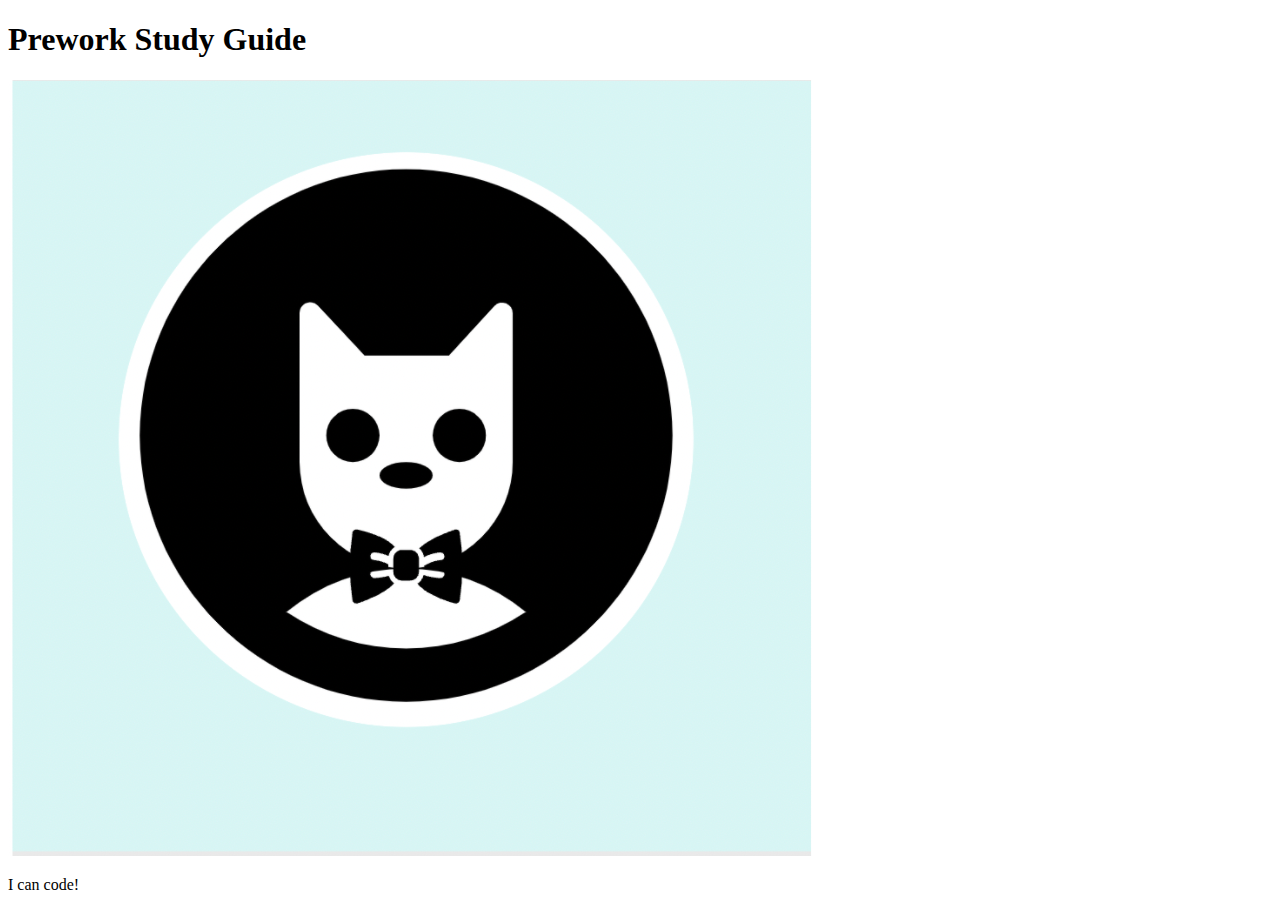
==== index.html @ 07d7cdce "fixed bug in html main file header" ====
<!DOCTYPE html>
<html lang="en">
  <head>
    <meta charset="UTF-8" />
    <meta http-equiv="X-UA-Compatible" content="IE=edge" />
    <meta name="viewport" content="width=device-width, initial-scale=1.0" />
    <title>Prework Study Guide</title>
  </head>
  <body>
    <header id="top">
      <h1>Prework Study Guide</h1>
      <img src="./assets/bowtie-cat.png" alt="Profile image of cat wearing a bow tie." />
    </header>
    <main>
      <!-- Student code goes here -->
    </main>

    <footer>
      <p>I can code!</p>
    </footer>
  </body>
</html>
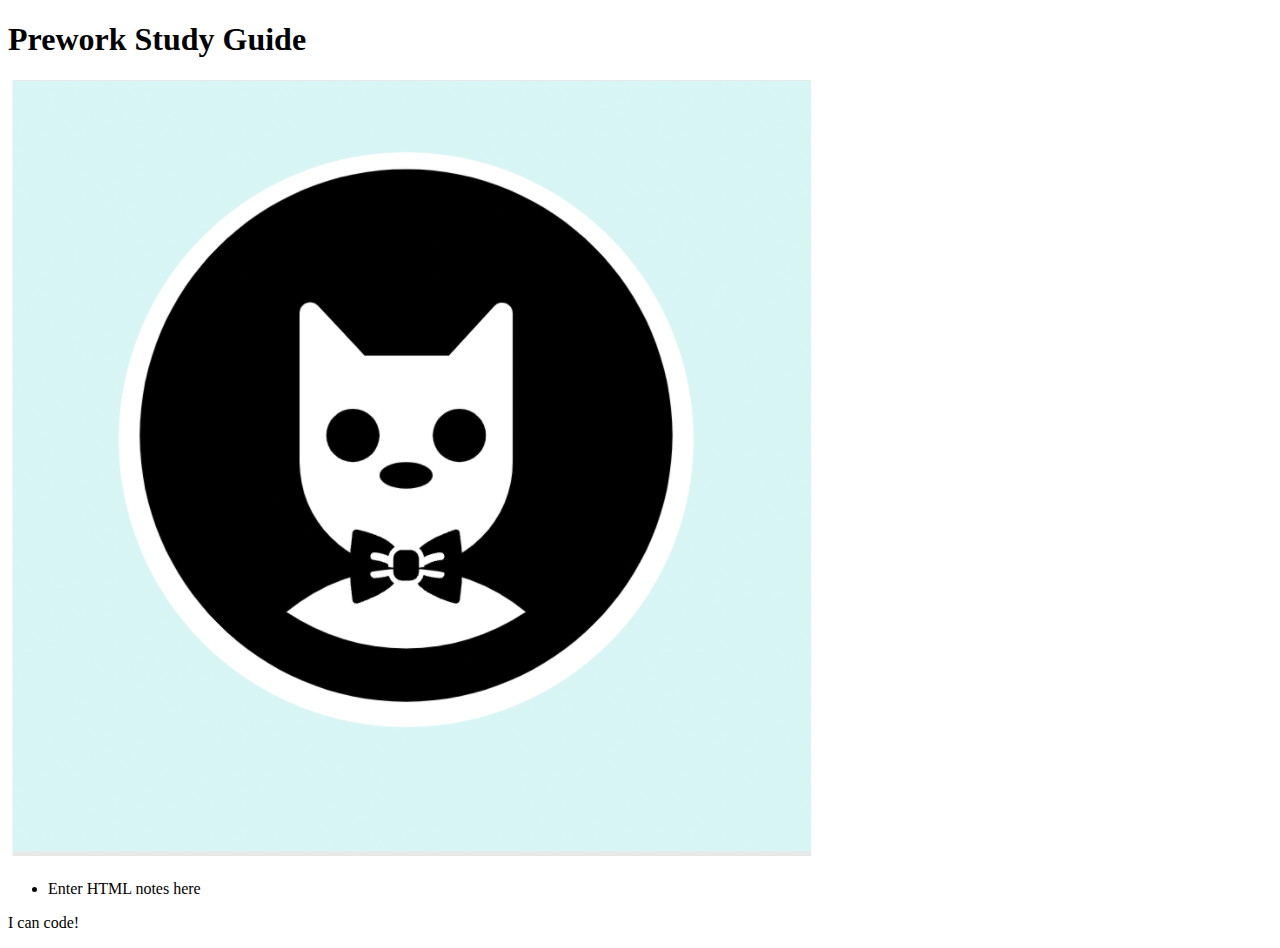
==== commit eff7b4d4: "added code to HTML file" ====
--- a/index.html
+++ b/index.html
@@ -12,7 +12,24 @@
       <img src="./assets/bowtie-cat.png" alt="Profile image of cat wearing a bow tie." />
     </header>
     <main>
-      <!-- Student code goes here -->
+      <section class="card" id="html-section">
+<h2></HTML></h2>
+<ul>
+  <li>Enter HTML notes here</li>
+</ul>
+      </section>
+   
+      <section class="card" id="css-section">
+   
+      </section>
+   
+      <section class="card" id="git-section">
+   
+      </section>
+   
+      <section class="card" id="javascript-section">
+   
+      </section>
     </main>
 
     <footer>
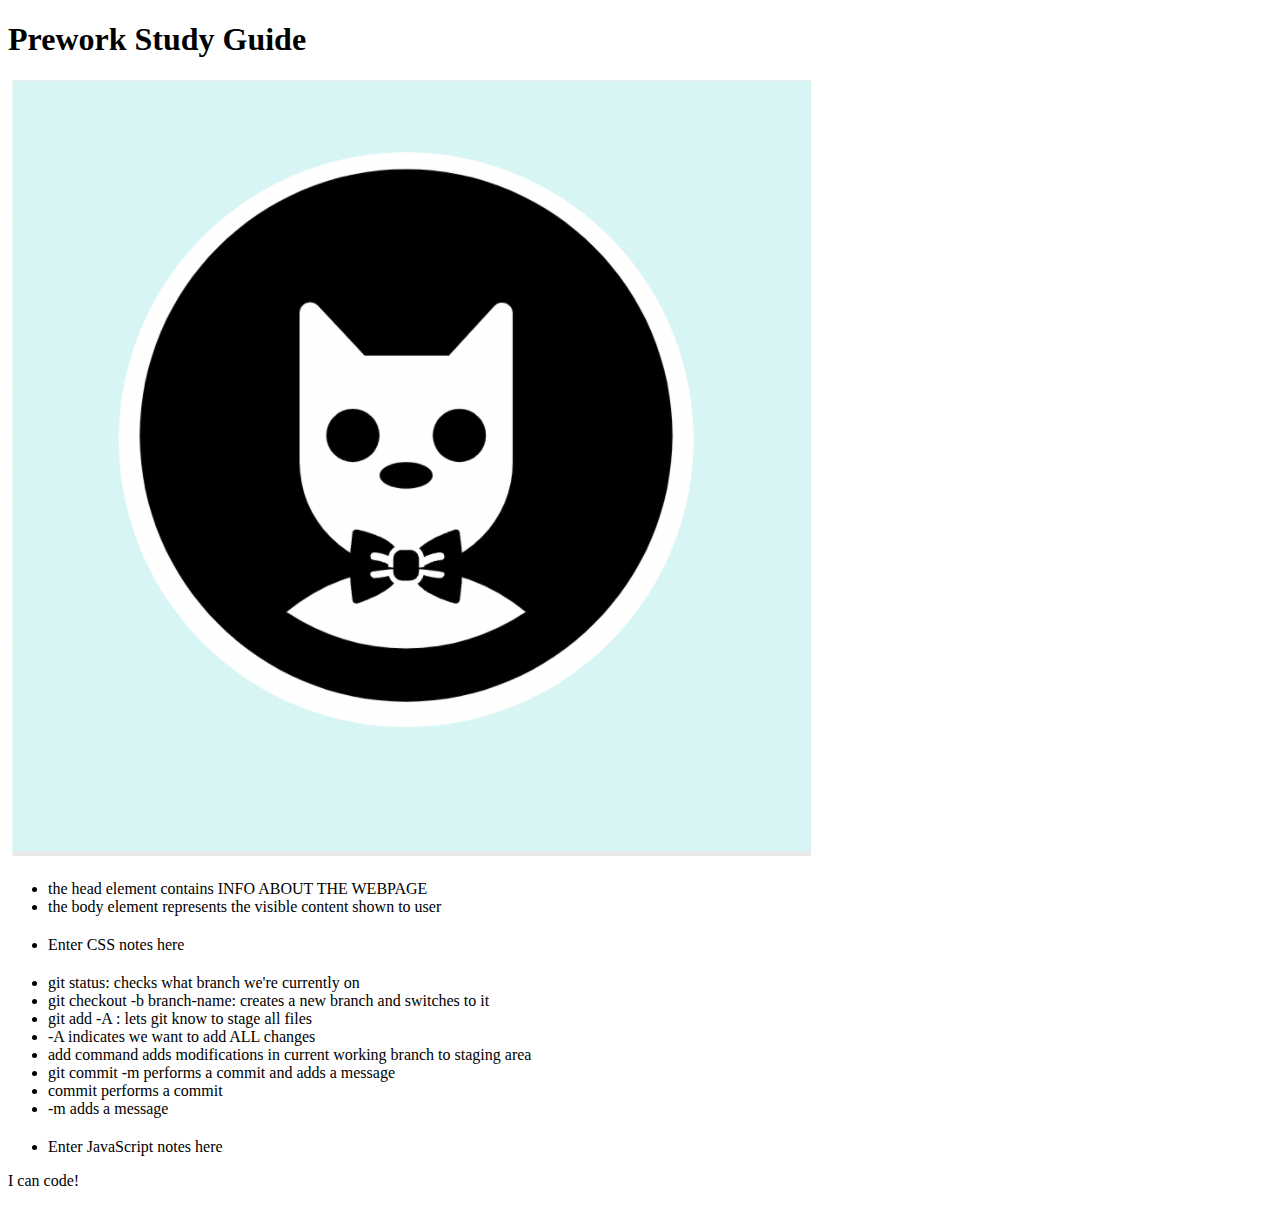
==== commit e8b6616b: "added notes for HTML and Git" ====
--- a/index.html
+++ b/index.html
@@ -15,20 +15,35 @@
       <section class="card" id="html-section">
 <h2></HTML></h2>
 <ul>
-  <li>Enter HTML notes here</li>
+  <li>the head element contains INFO ABOUT THE WEBPAGE</li>
+  <li>the body element represents the visible content shown to user</li>
 </ul>
       </section>
-   
       <section class="card" id="css-section">
-   
+<h2></CSS></h2>
+<ul>
+  <li>Enter CSS notes here</li>
+</ul>
       </section>
-   
       <section class="card" id="git-section">
-   
+<h2></git></h2>
+<ul>
+  <li>git status: checks what branch we're currently on</li>
+  <li>git checkout -b branch-name: creates a new branch and switches to it</li>
+  <li>git add -A : lets git know to stage all files
+    <li>-A indicates we want to add ALL changes</li>
+    <li> add command adds modifications in current working branch to staging area</li>
+    <li>git commit -m performs a commit and adds a message</li>
+    <li>commit performs a commit</li>
+    <li>-m adds a message</li>
+  </li>
+</ul>
       </section>
-   
       <section class="card" id="javascript-section">
-   
+        <h2></JavaScript></h2>
+        <ul>
+          <li>Enter JavaScript notes here</li>
+        </ul>
       </section>
     </main>
 
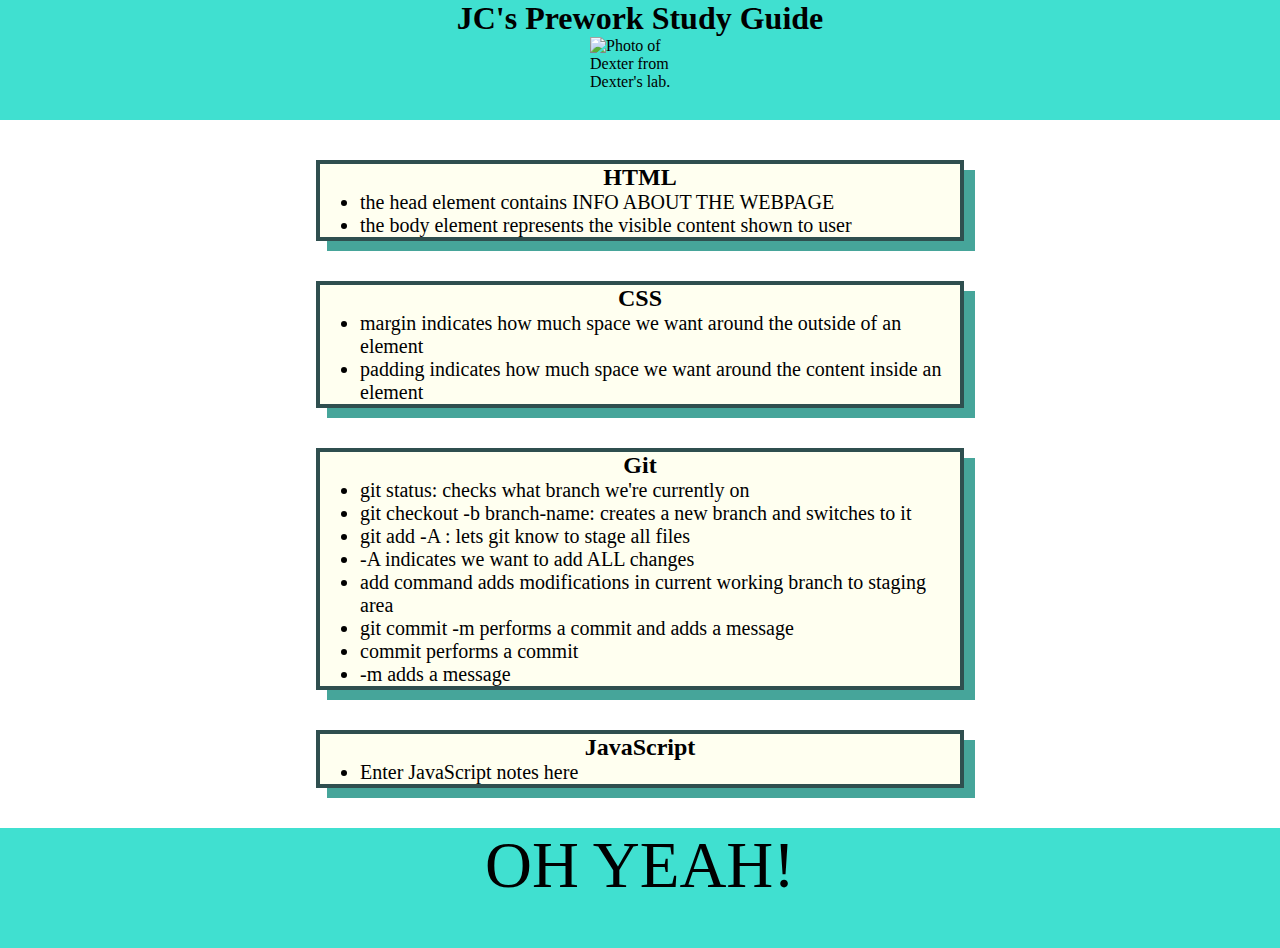
==== commit 281db7e7: "added CSS to HTML file" ====
--- a/index.html
+++ b/index.html
@@ -4,29 +4,31 @@
     <meta charset="UTF-8" />
     <meta http-equiv="X-UA-Compatible" content="IE=edge" />
     <meta name="viewport" content="width=device-width, initial-scale=1.0" />
-    <title>Prework Study Guide</title>
+    <link rel="stylesheet" href="./assets/style.css">
+    <title>JC's Prework Study Guide</title>
   </head>
   <body>
     <header id="top">
-      <h1>Prework Study Guide</h1>
-      <img src="./assets/bowtie-cat.png" alt="Profile image of cat wearing a bow tie." />
+      <h1>JC's Prework Study Guide</h1>
+      <img src="http://4.bp.blogspot.com/-FCbOvsYxNAI/USXKlFyBmsI/AAAAAAAAU6I/2NjqLc7wrIw/s1600/dexter__s_laboratory_by_mac6288-d53i8da.jpg" alt="Photo of Dexter from Dexter's lab." />
     </header>
     <main>
       <section class="card" id="html-section">
-<h2></HTML></h2>
+<h2>HTML</h2>
 <ul>
   <li>the head element contains INFO ABOUT THE WEBPAGE</li>
   <li>the body element represents the visible content shown to user</li>
 </ul>
       </section>
       <section class="card" id="css-section">
-<h2></CSS></h2>
+<h2>CSS</h2>
 <ul>
-  <li>Enter CSS notes here</li>
+  <li>margin indicates how much space we want around the outside of an element</li>
+  <li>padding indicates how much space we want around the content inside an element</li>
 </ul>
       </section>
       <section class="card" id="git-section">
-<h2></git></h2>
+<h2>Git</h2>
 <ul>
   <li>git status: checks what branch we're currently on</li>
   <li>git checkout -b branch-name: creates a new branch and switches to it</li>
@@ -40,7 +42,7 @@
 </ul>
       </section>
       <section class="card" id="javascript-section">
-        <h2></JavaScript></h2>
+        <h2>JavaScript</h2>
         <ul>
           <li>Enter JavaScript notes here</li>
         </ul>
@@ -48,7 +50,7 @@
     </main>
 
     <footer>
-      <p>I can code!</p>
+      <p>OH YEAH!</p>
     </footer>
   </body>
 </html>
--- a/assets/style.css
+++ b/assets/style.css
@@ -0,0 +1,37 @@
+   * {
+       margin: 0;
+       padding: 0;
+   }
+header,
+footer {
+    width: 100%;
+    height: 120px;
+    background-color: turquoise;
+    color: black
+}
+h1,
+h2 {
+    text-align: center
+}
+img {
+    display: block;
+    height: 80px;
+    width: 100px;
+    margin-left: auto;
+    margin-right: auto;
+}
+ul {
+    padding-left: 40px;
+    font-size: 20px;
+}
+p {
+  text-align: center;
+  font-size: 65px;
+}
+.card {
+    width: 50%;
+    margin: 40px auto;
+    border: 4px solid darkslategray;
+    box-shadow: 11px 10px #46a59a;
+    background-color: ivory
+  }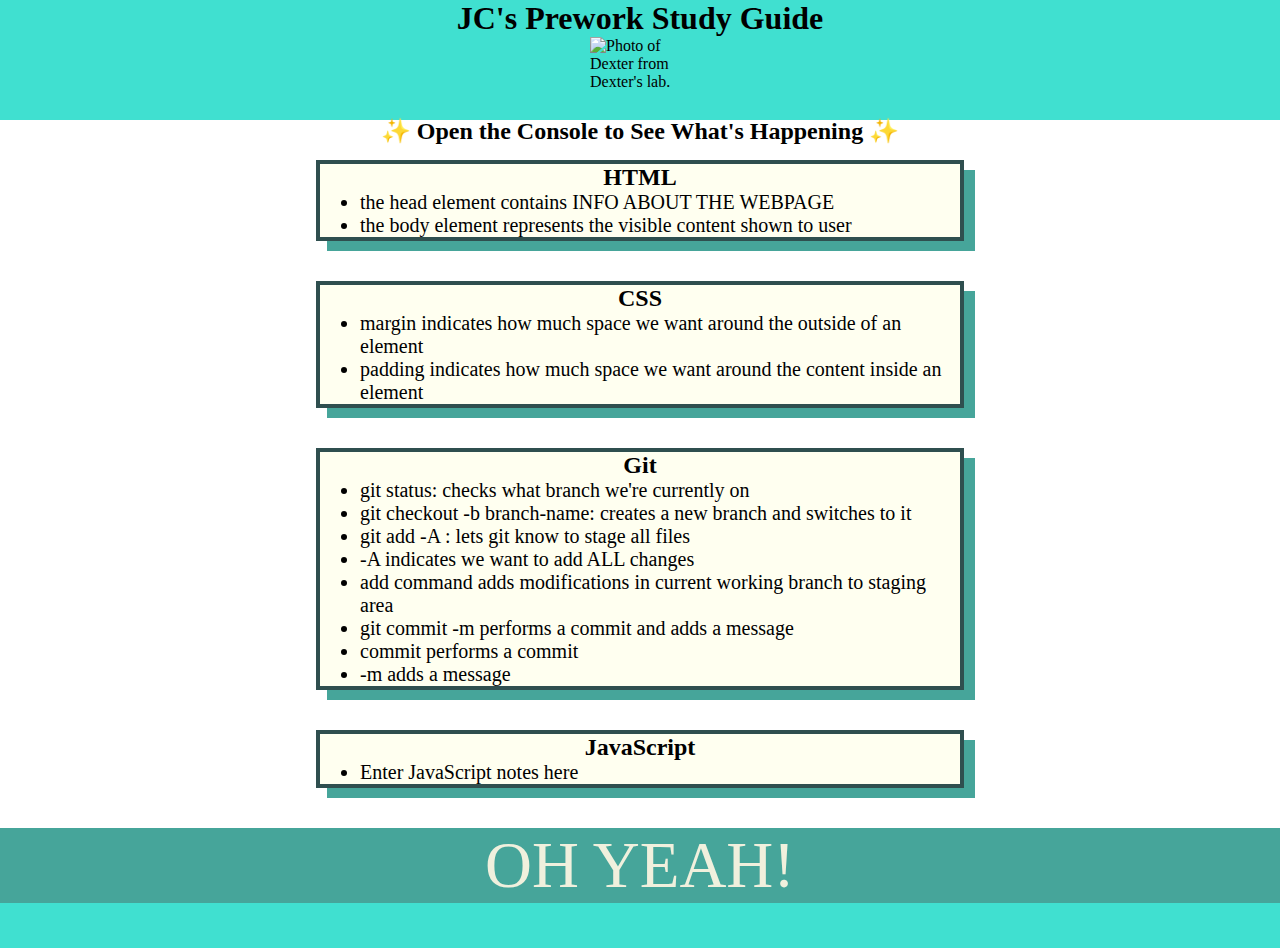
==== commit c0e8757d: "added JavaScript, for statement" ====
--- a/index.html
+++ b/index.html
@@ -11,6 +11,7 @@
     <header id="top">
       <h1>JC's Prework Study Guide</h1>
       <img src="http://4.bp.blogspot.com/-FCbOvsYxNAI/USXKlFyBmsI/AAAAAAAAU6I/2NjqLc7wrIw/s1600/dexter__s_laboratory_by_mac6288-d53i8da.jpg" alt="Photo of Dexter from Dexter's lab." />
+      <h2>✨ Open the Console to See What's Happening ✨</h2>
     </header>
     <main>
       <section class="card" id="html-section">
@@ -50,7 +51,8 @@
     </main>
 
     <footer>
-      <p>OH YEAH!</p>
+      <p class="stripe">OH YEAH!</p>
     </footer>
+    <script src="./assets/script.js"></script>
   </body>
 </html>
--- a/assets/style.css
+++ b/assets/style.css
@@ -26,7 +26,7 @@
 }
 p {
   text-align: center;
-  font-size: 65px;
+  font-size: 65px 
 }
 .card {
     width: 50%;
@@ -34,4 +34,8 @@
     border: 4px solid darkslategray;
     box-shadow: 11px 10px #46a59a;
     background-color: ivory
-  }+}
+.stripe {
+    background-color: #46a59a;
+    color: rgb(240, 240, 221)
+     }
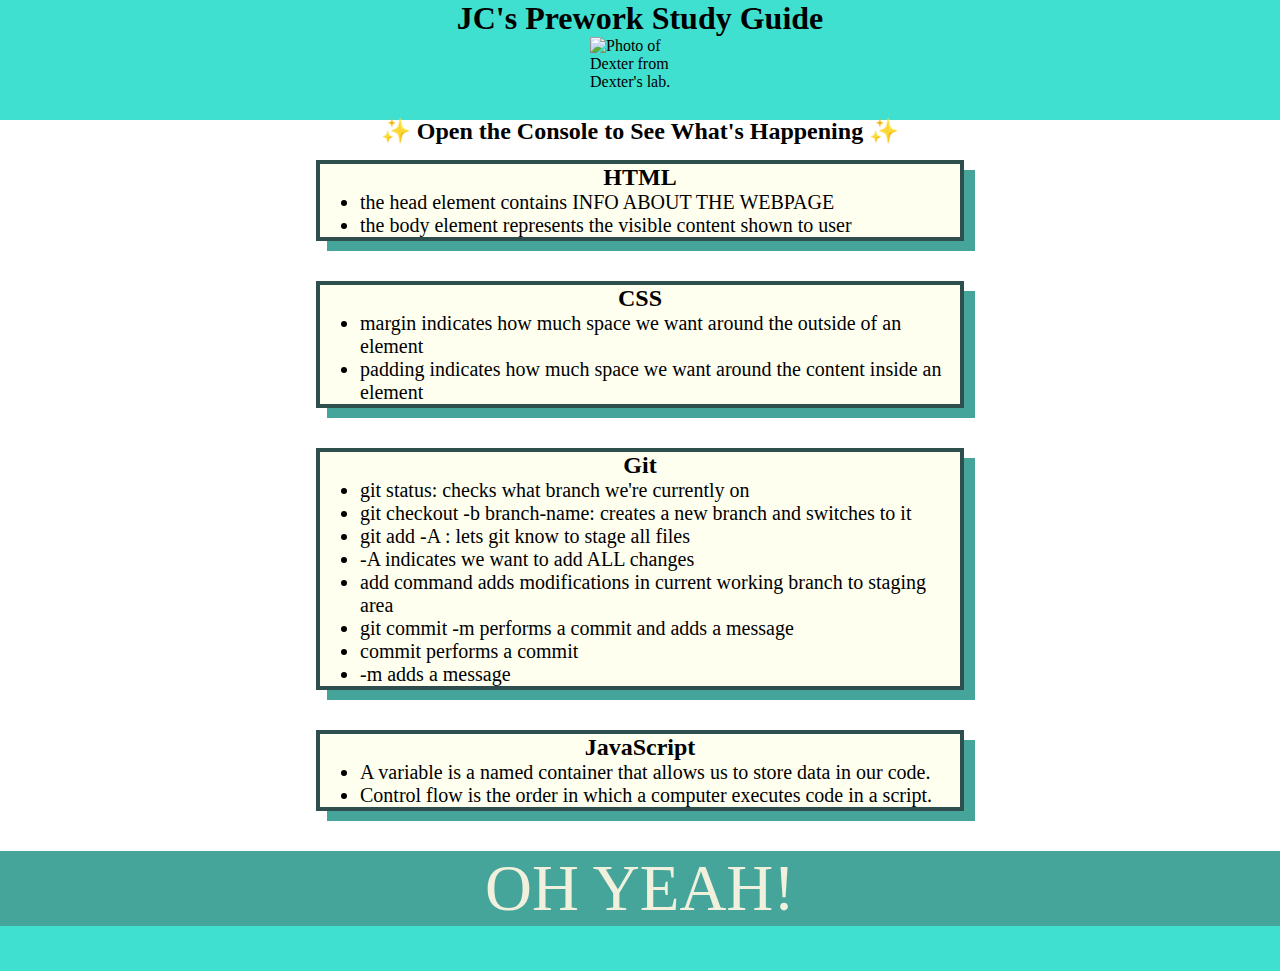
==== commit 798450c1: "added question for what to study, list of topics" ====
--- a/index.html
+++ b/index.html
@@ -45,7 +45,8 @@
       <section class="card" id="javascript-section">
         <h2>JavaScript</h2>
         <ul>
-          <li>Enter JavaScript notes here</li>
+          <li>A variable is a named container that allows us to store data in our code.</li>
+          <li>Control flow is the order in which a computer executes code in a script.</li>
         </ul>
       </section>
     </main>
